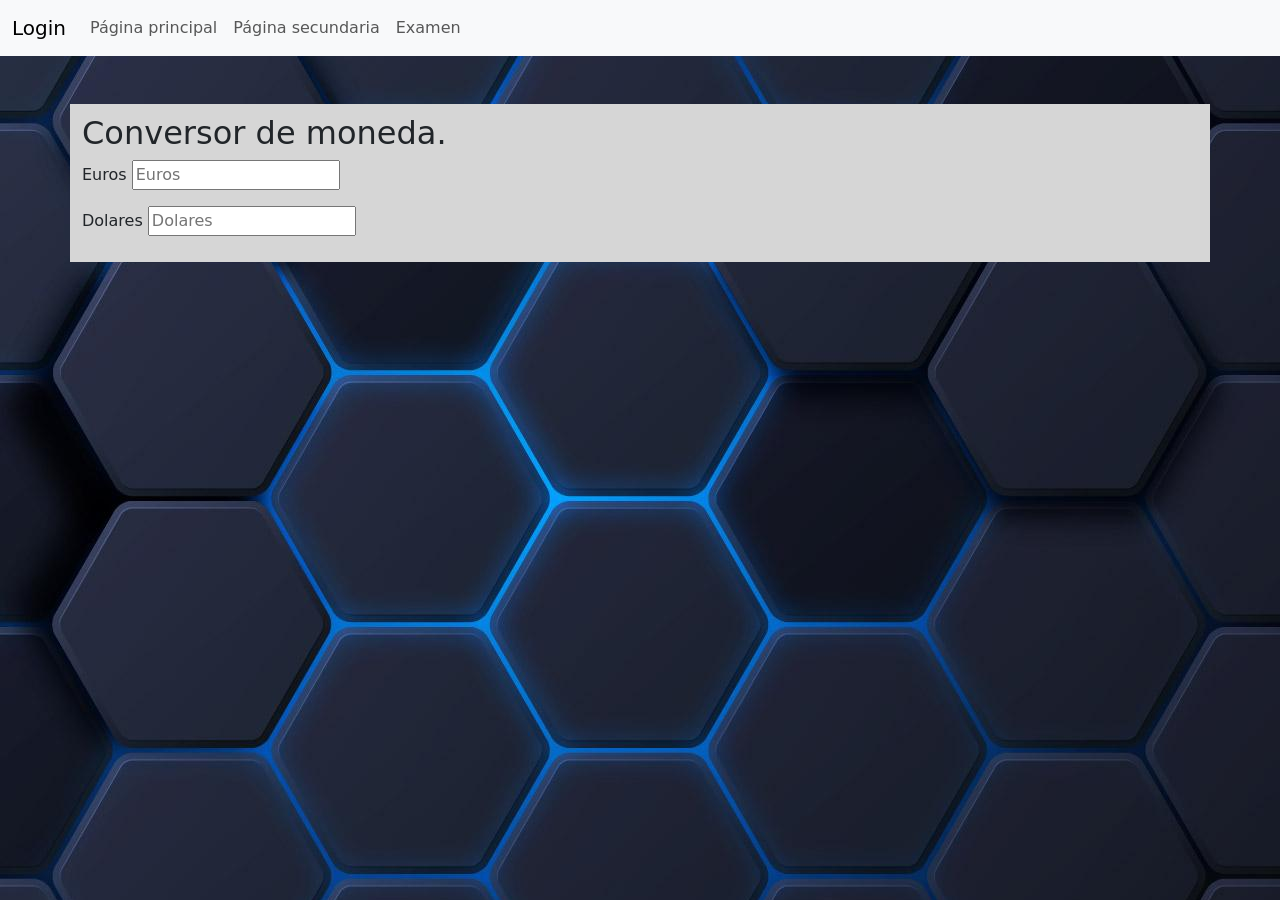
==== Pagina2.html @ 21846d88 "-" ====
<!DOCTYPE html>
<html lang="en">
    <head>
        <meta charset="utf-8">
        <meta name="viewport" content="width=device-width, initial-scale=1">
        <title>Página GitHub</title>
        <link href="https://cdn.jsdelivr.net/npm/bootstrap@5.2.0/dist/css/bootstrap.min.css" rel="stylesheet"
            integrity="sha384-gH2yIJqKdNHPEq0n4Mqa/HGKIhSkIHeL5AyhkYV8i59U5AR6csBvApHHNl/vI1Bx" crossorigin="anonymous">
    
        <link rel="stylesheet" href="style.css">
    
        <!-- poner favicon en mi web -->
        <link rel="shortcut icon" href="imagenes/favicon.ico" type="image/x-icon">
    </head>
<body>

      <!-- aquí empieza mi menu de navegacion -->

      <nav class="navbar navbar-expand-lg bg-light">
        <div class="container-fluid">
            <a class="navbar-brand" href="#">Login</a>
            <button class="navbar-toggler" type="button" data-bs-toggle="collapse" data-bs-target="#navbarNav"
                aria-controls="navbarNav" aria-expanded="false" aria-label="Toggle navigation">
                <span class="navbar-toggler-icon"></span>
            </button>
            <div class="collapse navbar-collapse" id="navbarNav">
                <ul class="navbar-nav">

                    <li class="nav-item">
                        <a class="nav-link" href="index.html">Página principal</a>
                    </li>

                    <li class="nav-item">
                        <a class="nav-link" href="Pagina2.html">Página secundaria</a>
                    </li>

                    <li class="nav-item">
                        <a class="nav-link" href="Pagina3.html">Examen</a>
                    </li>

                </ul>
            </div>
        </div>
    </nav>

    <!-- aqui termina mi menu de navegacion -->

    <br><br/>

    <!-- Login -->
    <div class="container-sm" id="divlogin">
          <h2>Conversor de moneda.</h2>
            <p>
            <label>Euros</label>
            <input id="inputEuros" type="number" placeholder="Euros" oninput="eurosDolares(this.value)" onchange="eurosDolares(this.value)">
          </p>
          <p>
            <label>Dolares</label>
            <input id="inputDolares" type="number" placeholder="Dolares" oninput="dolaresEuros(this.value)" onchange="dolaresEuros(this.value)">
          </p>
    </div>

    
    <script src="https://cdn.jsdelivr.net/npm/bootstrap@5.2.0/dist/js/bootstrap.bundle.min.js"
        integrity="sha384-A3rJD856KowSb7dwlZdYEkO39Gagi7vIsF0jrRAoQmDKKtQBHUuLZ9AsSv4jD4Xa"
        crossorigin="anonymous"></script>

    <script src="script.js"></script>    
</body>
</html>
---- style.css ----
body {
    /* background-color: rgb(214, 214, 214); */
    /* height:665px; */
    background-image: url("imagenes/fondo.jpg");
    /* background-size: 10rem; */
}

.container {
    padding: 10px;
    border-radius: 10px;
}

.margenSuperior {
    margin-top: 40px;
}

.anchoContainer {
    width: 400px;
}

#divlogin{
    /* text-align: center;
    background-position: center;
    background-size: 50%;
    background-position-x: 500px; */
    background-color: rgb(214, 214, 214);
    padding-top: 10px;
    padding-bottom: 10px;
}
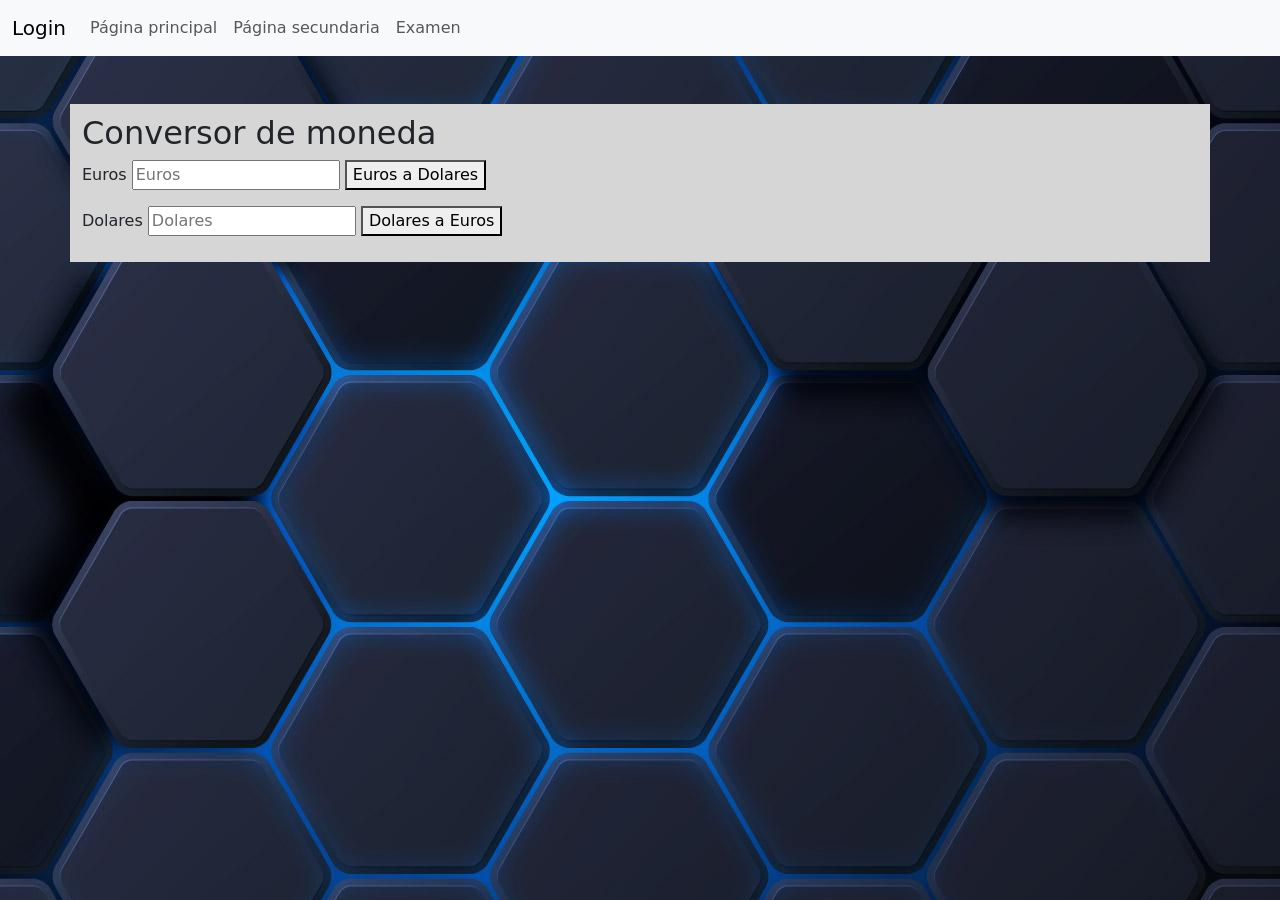
==== commit 2662ce99: "Update Pagina2.html" ====
--- a/Pagina2.html
+++ b/Pagina2.html
@@ -49,14 +49,16 @@
 
     <!-- Login -->
     <div class="container-sm" id="divlogin">
-          <h2>Conversor de moneda.</h2>
+          <h2>Conversor de moneda</h2>
             <p>
             <label>Euros</label>
             <input id="inputEuros" type="number" placeholder="Euros" oninput="eurosDolares(this.value)" onchange="eurosDolares(this.value)">
+            <button onclick="eurosDolares(inputEuros.value)">Euros a Dolares</button>
           </p>
           <p>
             <label>Dolares</label>
             <input id="inputDolares" type="number" placeholder="Dolares" oninput="dolaresEuros(this.value)" onchange="dolaresEuros(this.value)">
+            <button onclick="dolaresEuros(inputDolares.value)">Dolares a Euros</button>
           </p>
     </div>
 
